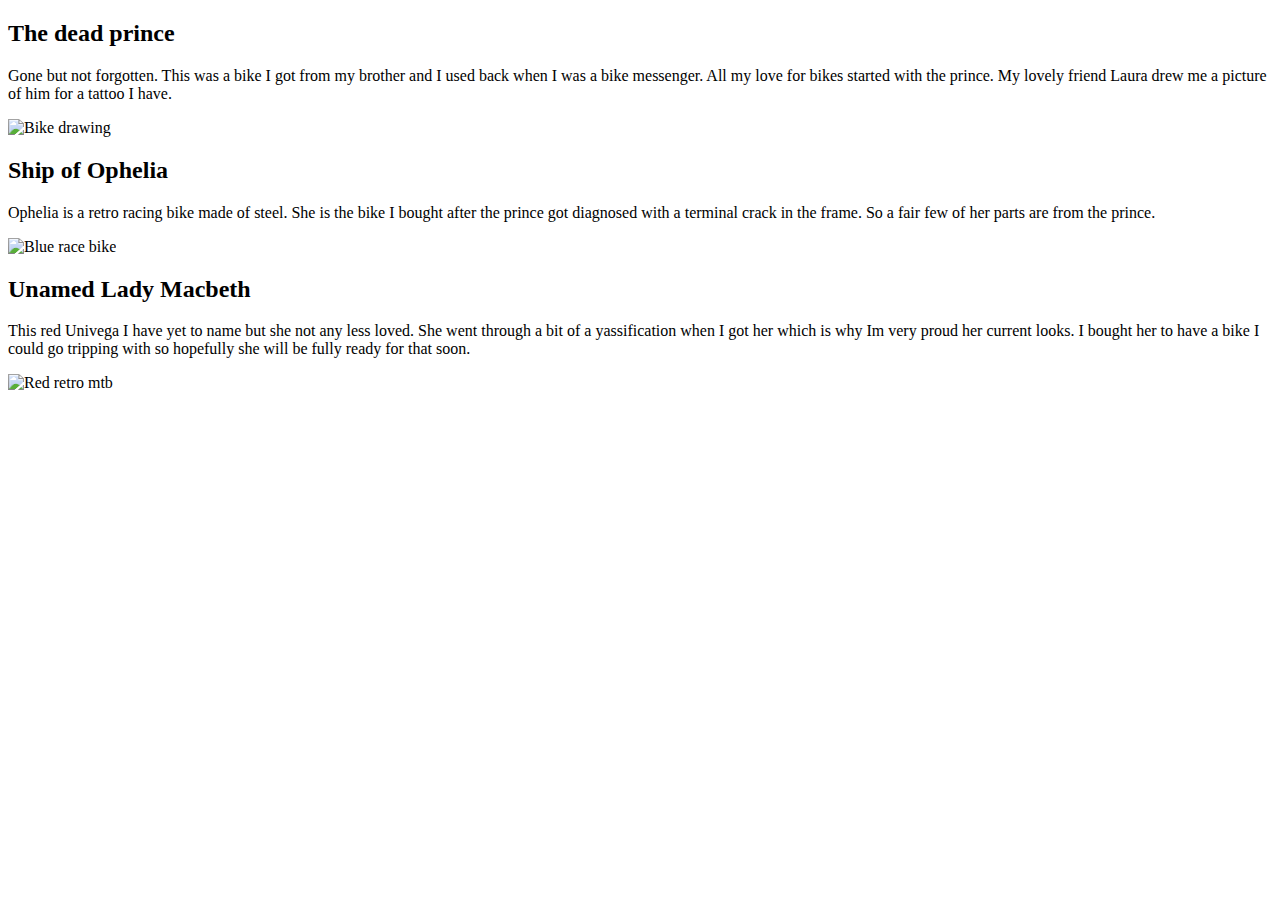
==== sites/bikes.html @ e1fa5616 "mais html" ====
<!DOCTYPE html>
<html lang="en">
  <head>
    <meta charset="UTF-8" />
    <meta name="viewport" />
    <title>Mai Sigurd - Bikes</title>
  </head>
  <body>
    <header></header>
    <section>
      <h2>The dead prince</h2>
      <p>
        Gone but not forgotten. This was a bike I got from my brother and I used
        back when I was a bike messenger. All my love for bikes started with the
        prince. My lovely friend Laura drew me a picture of him for a tattoo I
        have.
      </p>

      <img src="img/bikes/prince.jpeg" alt="Bike drawing" width="300" />
    </section>
    <section>
      <h2>Ship of Ophelia</h2>
      <p>
        Ophelia is a retro racing bike made of steel. She is the bike I bought
        after the prince got diagnosed with a terminal crack in the frame. So a
        fair few of her parts are from the prince.
      </p>
      <img src="img/bikes/ophelia.jpeg" alt="Blue race bike" width="500" />
    </section>
    <section>
      <h2>Unamed Lady Macbeth</h2>
      <p>
        This red Univega I have yet to name but she not any less loved. She went
        through a bit of a yassification when I got her which is why Im very
        proud her current looks. I bought her to have a bike I could go tripping
        with so hopefully she will be fully ready for that soon.
      </p>
      <img src="img/bikes/macbeth.jpeg" alt="Red retro mtb" width="500" />
    </section>
  </body>
</html>
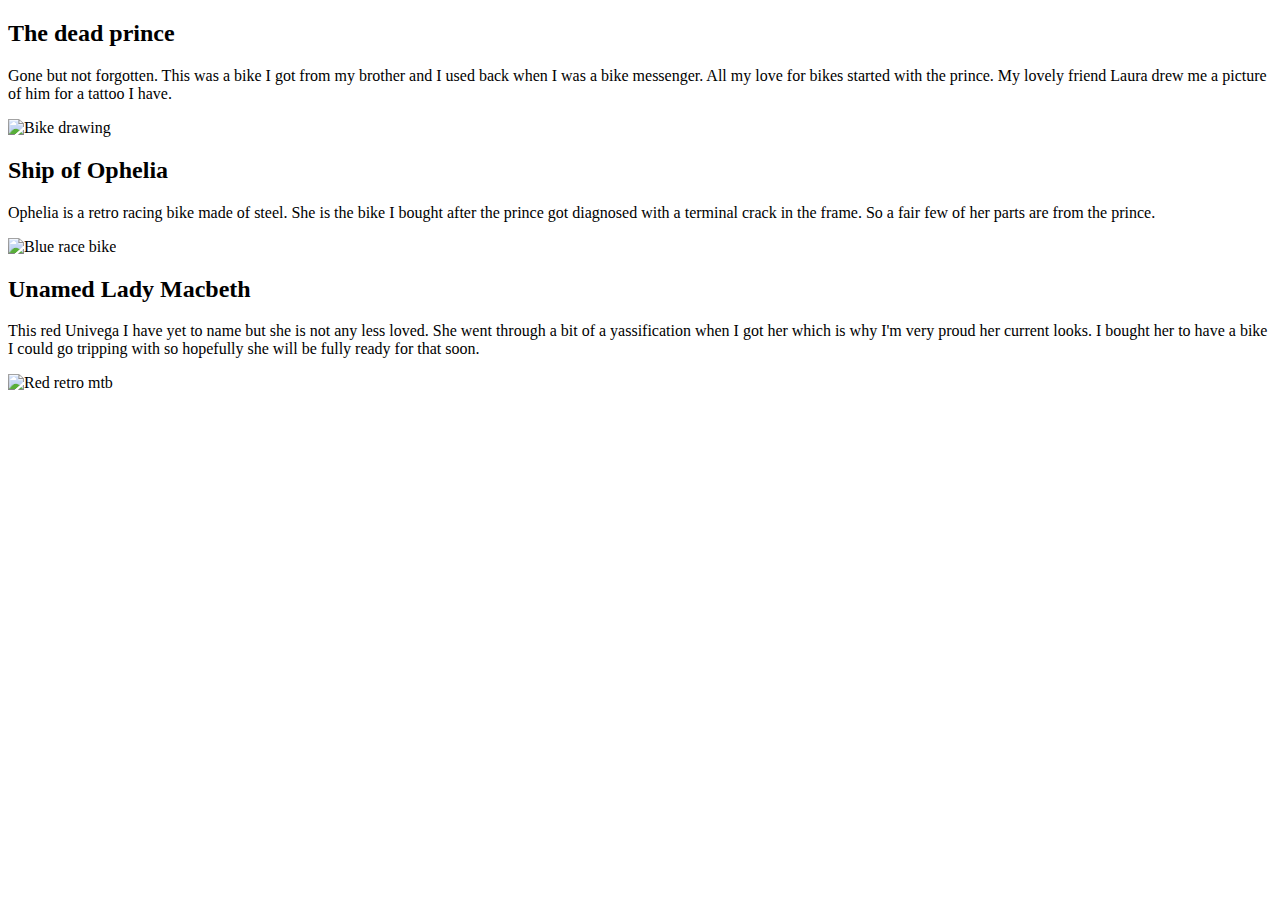
==== commit 3b082e2c: "bike" ====
--- a/sites/bikes.html
+++ b/sites/bikes.html
@@ -30,10 +30,10 @@
     <section>
       <h2>Unamed Lady Macbeth</h2>
       <p>
-        This red Univega I have yet to name but she not any less loved. She went
-        through a bit of a yassification when I got her which is why Im very
-        proud her current looks. I bought her to have a bike I could go tripping
-        with so hopefully she will be fully ready for that soon.
+        This red Univega I have yet to name but she is not any less loved. She
+        went through a bit of a yassification when I got her which is why I'm
+        very proud her current looks. I bought her to have a bike I could go
+        tripping with so hopefully she will be fully ready for that soon.
       </p>
       <img src="img/bikes/macbeth.jpeg" alt="Red retro mtb" width="500" />
     </section>
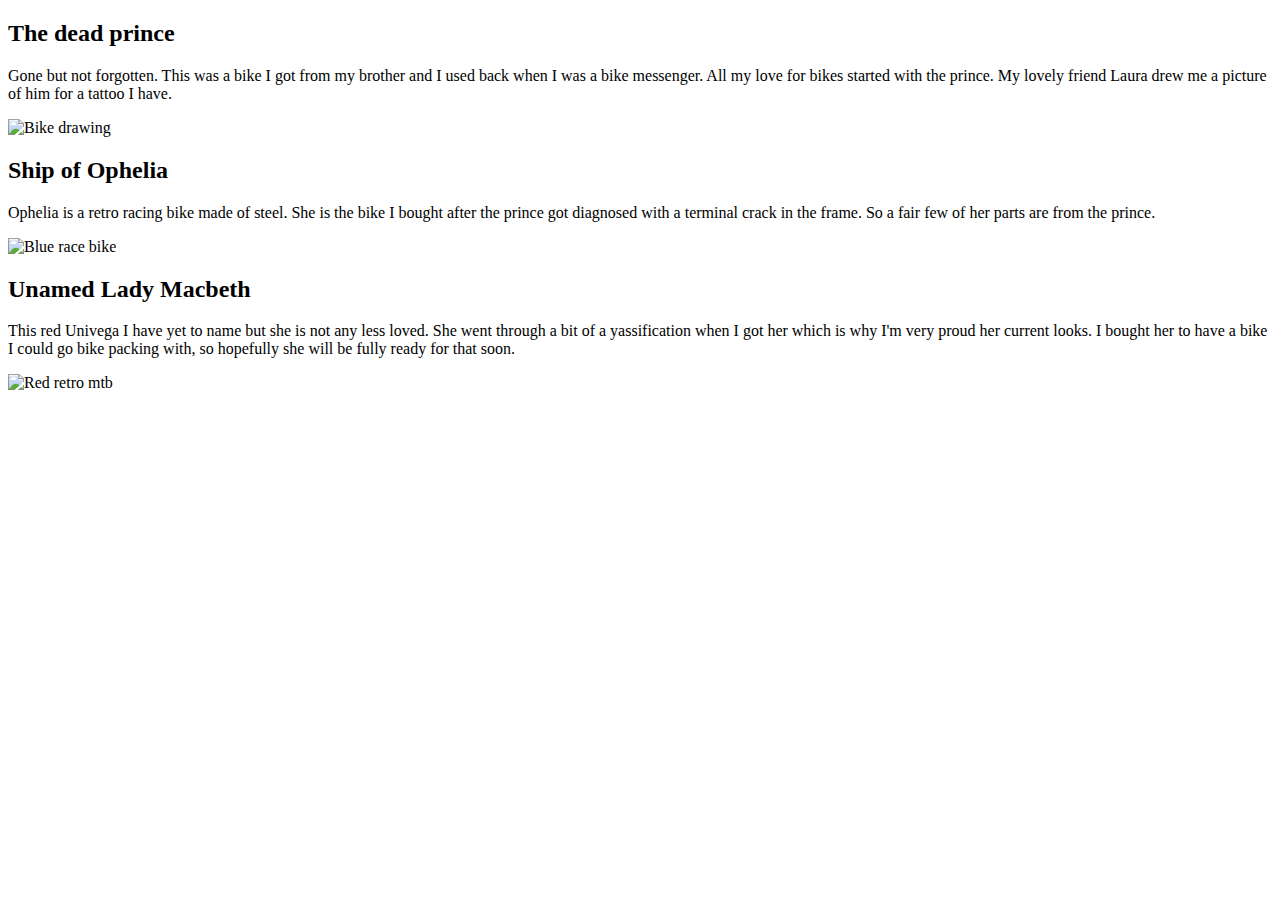
==== commit 19232b36: "bikes" ====
--- a/sites/bikes.html
+++ b/sites/bikes.html
@@ -33,7 +33,7 @@
         This red Univega I have yet to name but she is not any less loved. She
         went through a bit of a yassification when I got her which is why I'm
         very proud her current looks. I bought her to have a bike I could go
-        tripping with so hopefully she will be fully ready for that soon.
+        bike packing with, so hopefully she will be fully ready for that soon.
       </p>
       <img src="img/bikes/macbeth.jpeg" alt="Red retro mtb" width="500" />
     </section>
